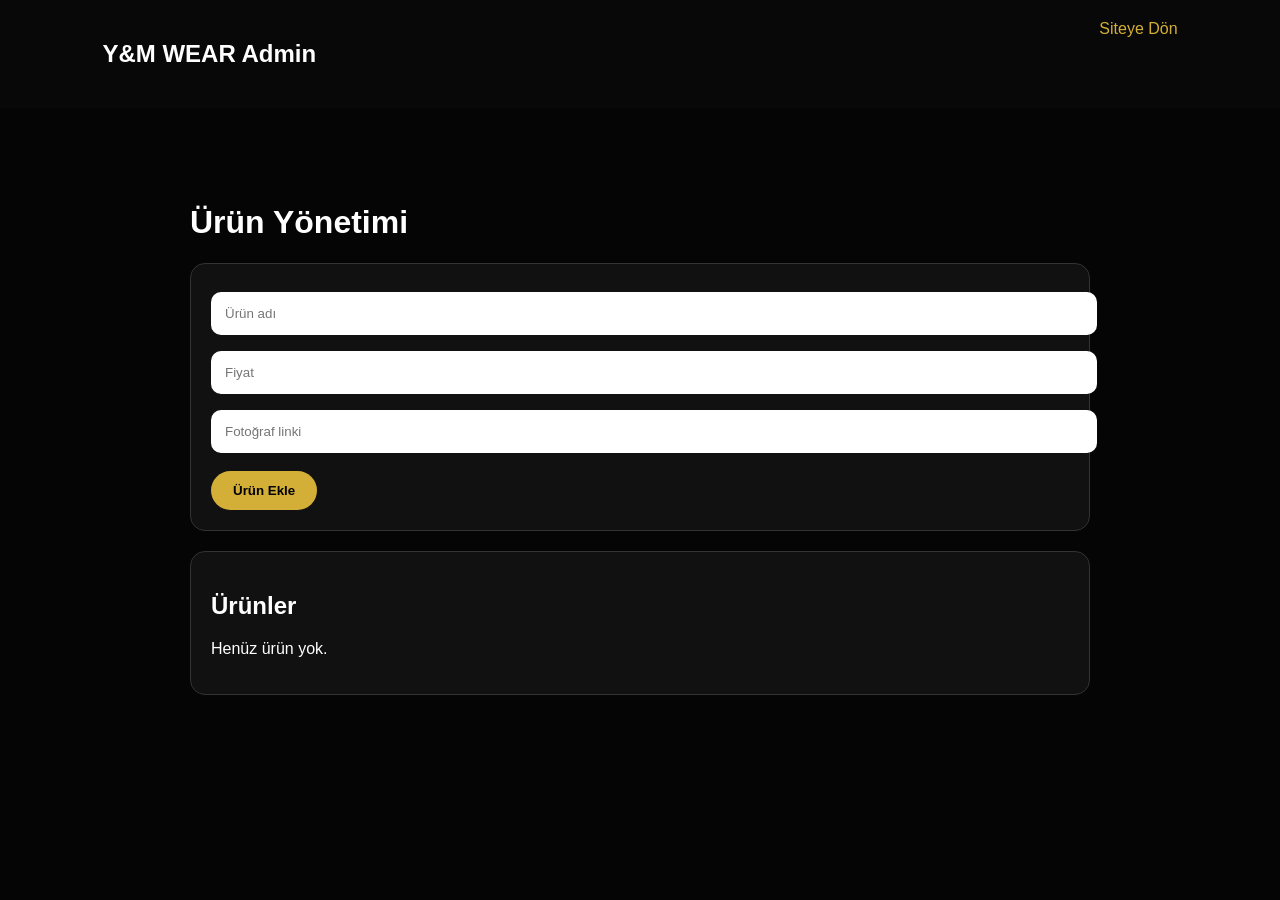
==== admin.html @ 3f7b3dfc "Create admin.html for product management" ====
<!DOCTYPE html>
<html lang="tr">
<head>
<meta charset="UTF-8">
<meta name="viewport" content="width=device-width, initial-scale=1.0">
<title>Admin Panel | Y&M WEAR</title>
<style>
body{margin:0;background:#050505;color:white;font-family:Arial}
header{background:#080808;padding:20px 8%;display:flex;justify-content:space-between}
a{color:#d4af37;text-decoration:none}
.container{max-width:900px;margin:50px auto;padding:25px}
input{width:100%;padding:14px;margin:8px 0;border-radius:10px;border:none}
button{padding:12px 22px;border:none;border-radius:25px;background:#d4af37;color:#000;font-weight:bold;cursor:pointer;margin-top:10px}
.box{background:#111;border:1px solid #333;border-radius:15px;padding:20px;margin-top:20px}
.product{display:flex;justify-content:space-between;border-bottom:1px solid #333;padding:12px 0}
</style>
</head>
<body>

<header>
<h2>Y&M WEAR Admin</h2>
<a href="index.html">Siteye Dön</a>
</header>

<div class="container">
<h1>Ürün Yönetimi</h1>

<div class="box">
<input id="name" placeholder="Ürün adı">
<input id="price" placeholder="Fiyat">
<input id="image" placeholder="Fotoğraf linki">
<button onclick="addProduct()">Ürün Ekle</button>
</div>

<div class="box">
<h2>Ürünler</h2>
<div id="productList"></div>
</div>
</div>

<script>
let products = JSON.parse(localStorage.getItem("adminProducts")) || [];

function addProduct(){
  let name = document.getElementById("name").value;
  let price = document.getElementById("price").value;
  let image = document.getElementById("image").value;

  if(name === "" || price === "" || image === ""){
    alert("Tüm alanları doldur.");
    return;
  }

  products.push({name, price, image});
  localStorage.setItem("adminProducts", JSON.stringify(products));
  renderProducts();

  document.getElementById("name").value = "";
  document.getElementById("price").value = "";
  document.getElementById("image").value = "";
}

function deleteProduct(index){
  products.splice(index,1);
  localStorage.setItem("adminProducts", JSON.stringify(products));
  renderProducts();
}

function renderProducts(){
  let list = document.getElementById("productList");
  list.innerHTML = "";

  if(products.length === 0){
    list.innerHTML = "<p>Henüz ürün yok.</p>";
    return;
  }

  products.forEach((p,index)=>{
    list.innerHTML += `
      <div class="product">
        <span>${p.name} - ${p.price} TL</span>
        <button onclick="deleteProduct(${index})">Sil</button>
      </div>
    `;
  });
}

renderProducts();
</script>

</body>
</html>
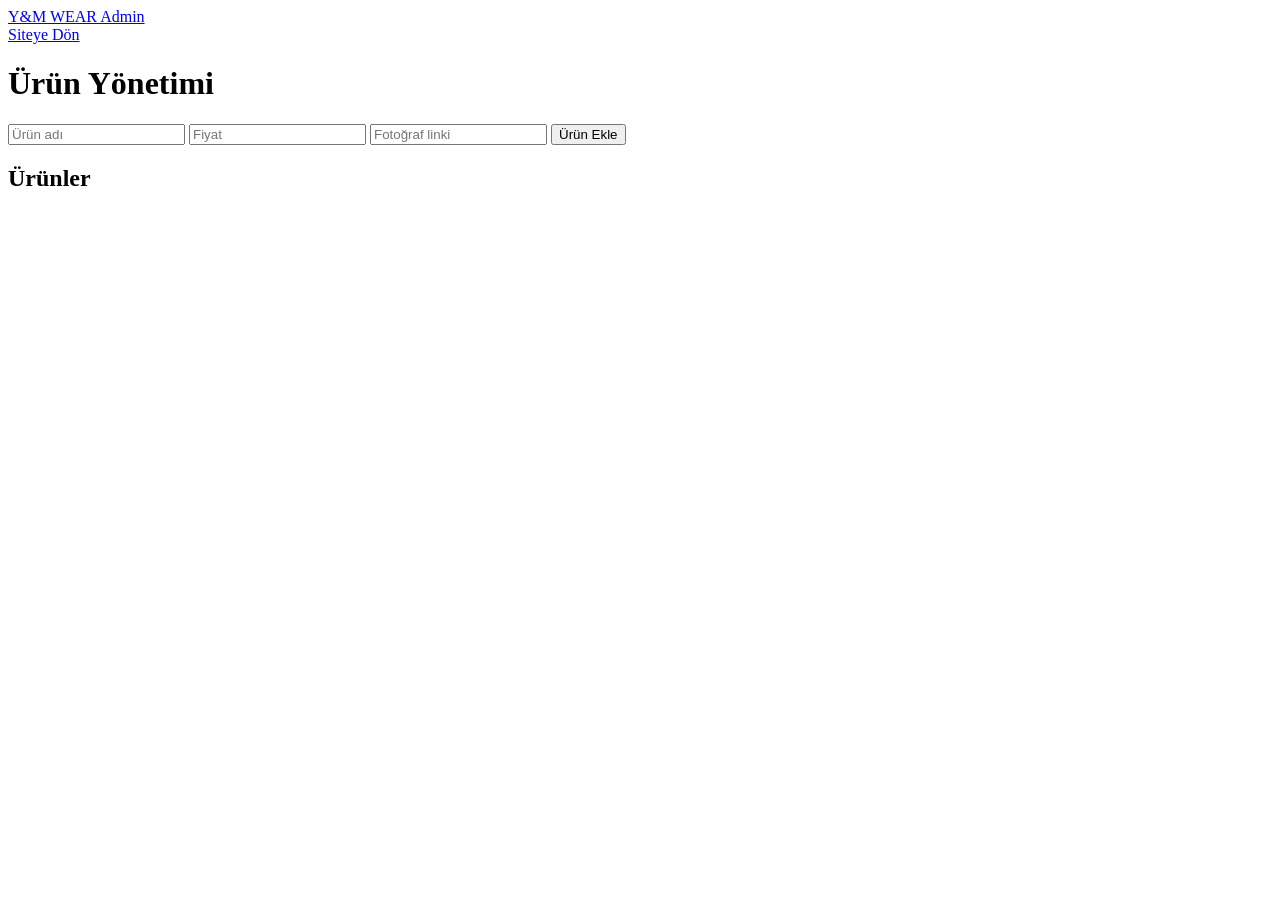
==== commit 692f95aa: "Add files via upload" ====
--- a/admin.html
+++ b/admin.html
@@ -1,92 +1,33 @@
 <!DOCTYPE html>
 <html lang="tr">
 <head>
-<meta charset="UTF-8">
-<meta name="viewport" content="width=device-width, initial-scale=1.0">
-<title>Admin Panel | Y&M WEAR</title>
-<style>
-body{margin:0;background:#050505;color:white;font-family:Arial}
-header{background:#080808;padding:20px 8%;display:flex;justify-content:space-between}
-a{color:#d4af37;text-decoration:none}
-.container{max-width:900px;margin:50px auto;padding:25px}
-input{width:100%;padding:14px;margin:8px 0;border-radius:10px;border:none}
-button{padding:12px 22px;border:none;border-radius:25px;background:#d4af37;color:#000;font-weight:bold;cursor:pointer;margin-top:10px}
-.box{background:#111;border:1px solid #333;border-radius:15px;padding:20px;margin-top:20px}
-.product{display:flex;justify-content:space-between;border-bottom:1px solid #333;padding:12px 0}
-</style>
+  <meta charset="UTF-8" />
+  <meta name="viewport" content="width=device-width, initial-scale=1.0" />
+  <title>Admin Panel | Y&M WEAR</title>
+  <link rel="stylesheet" href="css/style.css" />
 </head>
 <body>
+  <header class="site-header">
+    <a class="logo" href="admin.html">Y&M WEAR Admin</a>
+    <nav><a href="index.html">Siteye Dön</a></nav>
+  </header>
 
-<header>
-<h2>Y&M WEAR Admin</h2>
-<a href="index.html">Siteye Dön</a>
-</header>
+  <main class="admin-page">
+    <h1>Ürün Yönetimi</h1>
+    <div class="admin-box">
+      <input id="productName" placeholder="Ürün adı" />
+      <input id="productPrice" placeholder="Fiyat" type="number" />
+      <input id="productImage" placeholder="Fotoğraf linki" />
+      <button class="primary-btn" onclick="adminAddProduct()">Ürün Ekle</button>
+    </div>
 
-<div class="container">
-<h1>Ürün Yönetimi</h1>
+    <div class="admin-box">
+      <h2>Ürünler</h2>
+      <div id="adminProductList"></div>
+    </div>
+  </main>
 
-<div class="box">
-<input id="name" placeholder="Ürün adı">
-<input id="price" placeholder="Fiyat">
-<input id="image" placeholder="Fotoğraf linki">
-<button onclick="addProduct()">Ürün Ekle</button>
-</div>
-
-<div class="box">
-<h2>Ürünler</h2>
-<div id="productList"></div>
-</div>
-</div>
-
-<script>
-let products = JSON.parse(localStorage.getItem("adminProducts")) || [];
-
-function addProduct(){
-  let name = document.getElementById("name").value;
-  let price = document.getElementById("price").value;
-  let image = document.getElementById("image").value;
-
-  if(name === "" || price === "" || image === ""){
-    alert("Tüm alanları doldur.");
-    return;
-  }
-
-  products.push({name, price, image});
-  localStorage.setItem("adminProducts", JSON.stringify(products));
-  renderProducts();
-
-  document.getElementById("name").value = "";
-  document.getElementById("price").value = "";
-  document.getElementById("image").value = "";
-}
-
-function deleteProduct(index){
-  products.splice(index,1);
-  localStorage.setItem("adminProducts", JSON.stringify(products));
-  renderProducts();
-}
-
-function renderProducts(){
-  let list = document.getElementById("productList");
-  list.innerHTML = "";
-
-  if(products.length === 0){
-    list.innerHTML = "<p>Henüz ürün yok.</p>";
-    return;
-  }
-
-  products.forEach((p,index)=>{
-    list.innerHTML += `
-      <div class="product">
-        <span>${p.name} - ${p.price} TL</span>
-        <button onclick="deleteProduct(${index})">Sil</button>
-      </div>
-    `;
-  });
-}
-
-renderProducts();
-</script>
-
+  <script src="js/app.js"></script>
+  <script>renderAdminProducts();</script>
 </body>
 </html>
